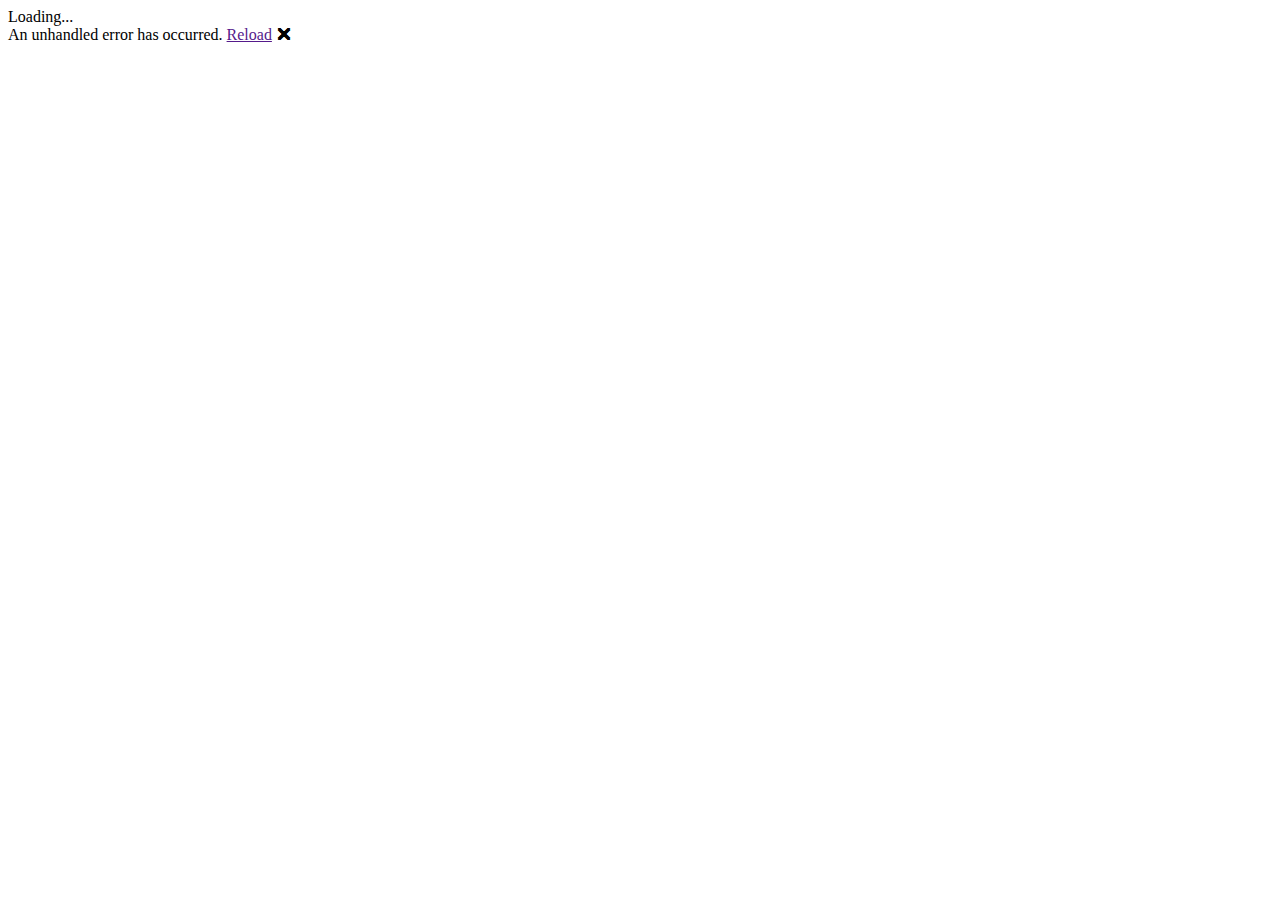
==== wwwroot/index.html @ eab10bc7 "initial commit" ====
<!DOCTYPE html>
<html lang="en">

<head>
    <meta charset="utf-8" />
    <meta name="viewport" content="width=device-width, initial-scale=1.0, maximum-scale=1.0, user-scalable=no" />
    <title>nstechevents</title>
    <base href="/" />
    <link href="css/bootstrap/bootstrap.min.css" rel="stylesheet" />
    <link href="css/app.css" rel="stylesheet" />
    <link href="nstechevents.styles.css" rel="stylesheet" />
</head>

<body>
    <div id="app">Loading...</div>

    <div id="blazor-error-ui">
        An unhandled error has occurred.
        <a href="" class="reload">Reload</a>
        <a class="dismiss">🗙</a>
    </div>
    <script src="_framework/blazor.webassembly.js"></script>
</body>

</html>
---- wwwroot/css/app.css ----
﻿@import url('open-iconic/font/css/open-iconic-bootstrap.min.css');

html, body {
    font-family: 'Helvetica Neue', Helvetica, Arial, sans-serif;
}

h1:focus {
    outline: none;
}

a, .btn-link {
    color: #0071c1;
}

.btn-primary {
    color: #fff;
    background-color: #1b6ec2;
    border-color: #1861ac;
}

.content {
    padding-top: 1.1rem;
}

.valid.modified:not([type=checkbox]) {
    outline: 1px solid #26b050;
}

.invalid {
    outline: 1px solid red;
}

.validation-message {
    color: red;
}

#blazor-error-ui {
    background: lightyellow;
    bottom: 0;
    box-shadow: 0 -1px 2px rgba(0, 0, 0, 0.2);
    display: none;
    left: 0;
    padding: 0.6rem 1.25rem 0.7rem 1.25rem;
    position: fixed;
    width: 100%;
    z-index: 1000;
}

    #blazor-error-ui .dismiss {
        cursor: pointer;
        position: absolute;
        right: 0.75rem;
        top: 0.5rem;
    }

.blazor-error-boundary {
    background: url([data-uri]) no-repeat 1rem/1.8rem, #b32121;
    padding: 1rem 1rem 1rem 3.7rem;
    color: white;
}

    .blazor-error-boundary::after {
        content: "An error has occurred."
    }
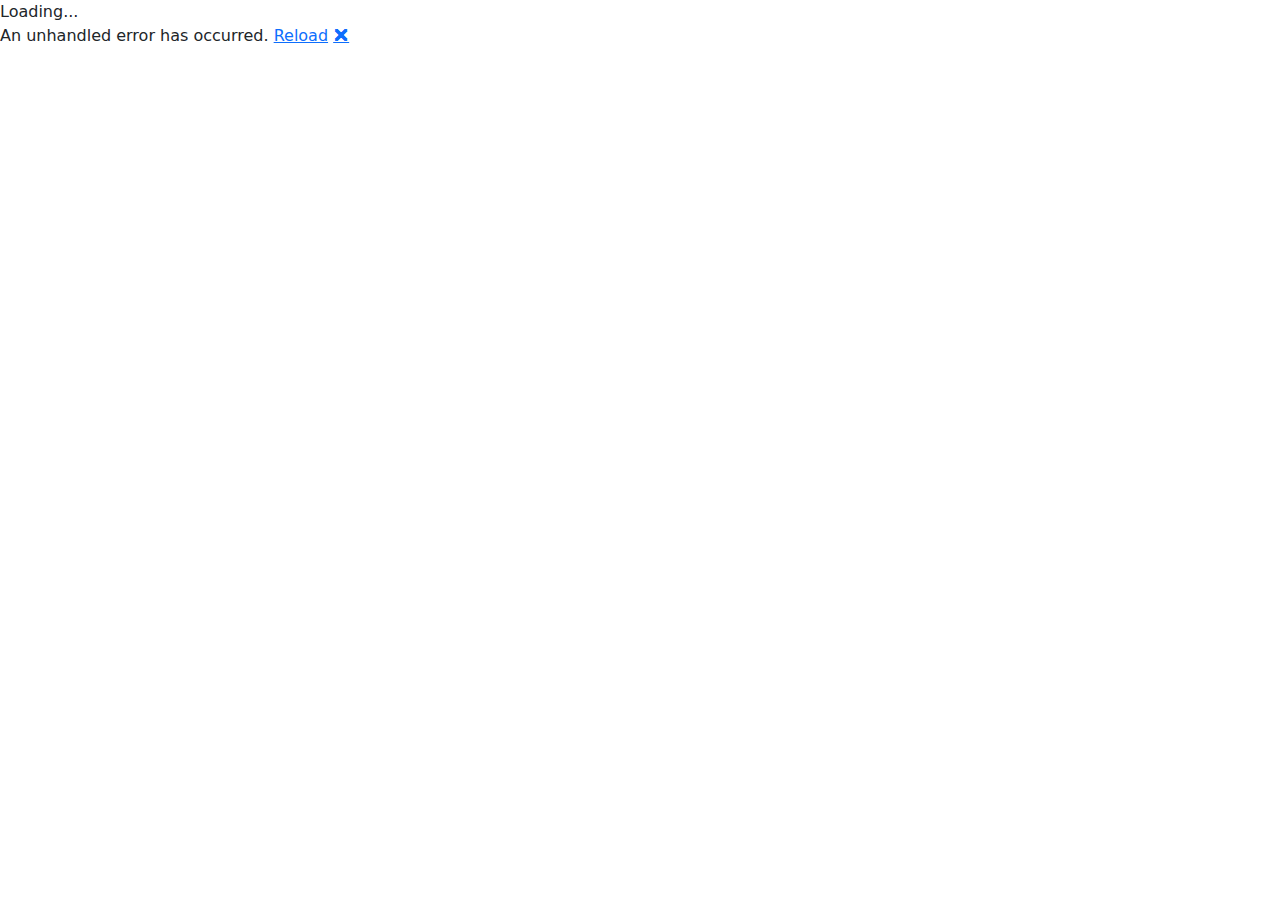
==== commit 95db5e01: "added a bunch of things" ====
--- a/wwwroot/index.html
+++ b/wwwroot/index.html
@@ -6,9 +6,10 @@
     <meta name="viewport" content="width=device-width, initial-scale=1.0, maximum-scale=1.0, user-scalable=no" />
     <title>nstechevents</title>
     <base href="/" />
-    <link href="css/bootstrap/bootstrap.min.css" rel="stylesheet" />
+    <link href="https://cdn.jsdelivr.net/npm/bootstrap@5.2.0-beta1/dist/css/bootstrap.min.css" rel="stylesheet" />
     <link href="css/app.css" rel="stylesheet" />
     <link href="nstechevents.styles.css" rel="stylesheet" />
+
 </head>
 
 <body>
@@ -20,6 +21,19 @@
         <a class="dismiss">🗙</a>
     </div>
     <script src="_framework/blazor.webassembly.js"></script>
+    <script src="https://cdnjs.cloudflare.com/ajax/libs/jquery/3.6.0/jquery.min.js" integrity="sha512-894YE6QWD5I59HgZOGReFYm4dnWc1Qt5NtvYSaNcOP+u1T9qYdvdihz0PPSiiqn/+/3e7Jo4EaG7TubfWGUrMQ==" crossorigin="anonymous" referrerpolicy="no-referrer"></script>
+    <script>
+        // set initial size
+        $(document).ready(SetIframeSize);
+
+        // resize on window resize
+        $(window).on('resize', SetIframeSize);
+
+        function SetIframeSize(){
+          //  $(".iframe").width($(window).width() - 18); // added margin for scrollbars
+            $(".iframe").height($(window).height());
+        }
+    </script>
 </body>
 
 </html>
--- a/wwwroot/css/app.css
+++ b/wwwroot/css/app.css
@@ -1,38 +1,5 @@
 ﻿@import url('open-iconic/font/css/open-iconic-bootstrap.min.css');
 
-html, body {
-    font-family: 'Helvetica Neue', Helvetica, Arial, sans-serif;
-}
-
-h1:focus {
-    outline: none;
-}
-
-a, .btn-link {
-    color: #0071c1;
-}
-
-.btn-primary {
-    color: #fff;
-    background-color: #1b6ec2;
-    border-color: #1861ac;
-}
-
-.content {
-    padding-top: 1.1rem;
-}
-
-.valid.modified:not([type=checkbox]) {
-    outline: 1px solid #26b050;
-}
-
-.invalid {
-    outline: 1px solid red;
-}
-
-.validation-message {
-    color: red;
-}
 
 #blazor-error-ui {
     background: lightyellow;
